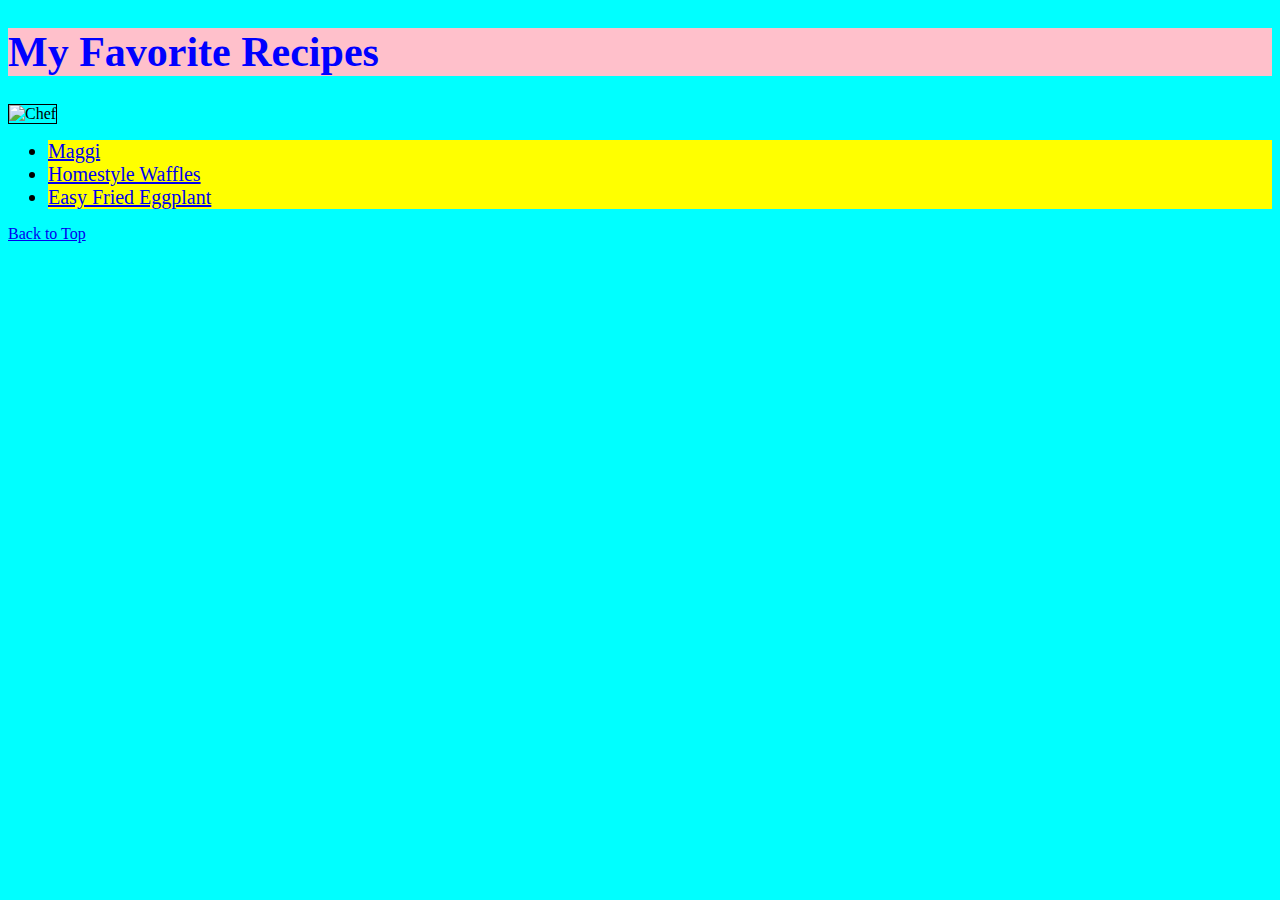
==== index.html @ 1007bc10 "completed initial css design in all pages" ====
<!DOCTYPE html>
<html lang="en">
<head>
    <meta charset="UTF-8">
    <meta http-equiv="X-UA-Compatible" content="IE=edge">
    <meta name="viewport" content="width=device-width, initial-scale=1.0">
    <title>Document</title>
    <link rel="stylesheet" href="style.css">
</head>
<body>
    <h1>My Favorite Recipes</h1>
    <img src="images/chef.jpg" alt = "Chef"/>
    <ul>
        <li class= "font color"><a href="recipes/maggi.html"> Maggi</a></li>
        <li class= "font color"><a href="recipes/waffles.html"> Homestyle Waffles </a></li>
        <li class= "font color"><a href="recipes/eggplant.html"> Easy Fried Eggplant</a> </li>
    </ul>
    <a href ="../index.html">Back to Top</a>
    
</body>
</html>
---- style.css ----
body{
    
    background-color: aqua;
}
h1{
    font-size: 42px;
    font-style: Times New Roman, Arial, Helvetica, sans-serif;
    color:blue;
    background-color:pink ;
    background-size: auto;
    font-weight: 800;
}
img{
    border-style:  solid;
    border-width: 1px; 
}
.font{
    font-size: 20px;
}
.color{
    color:black;
    background-color: yellow;
}
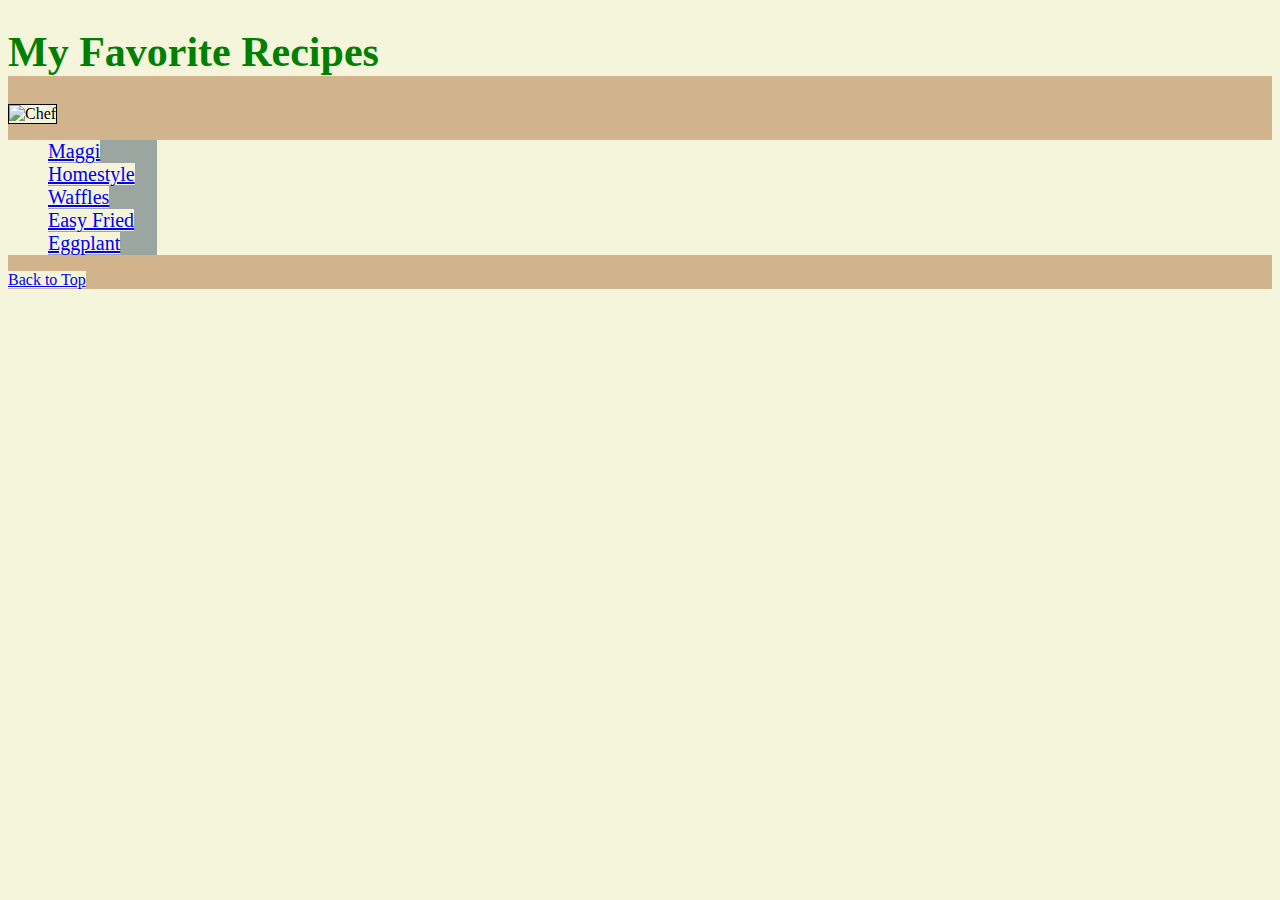
==== commit 0c92cf0e: "changes made to styles on main page" ====
--- a/index.html
+++ b/index.html
@@ -8,7 +8,8 @@
     <link rel="stylesheet" href="style.css">
 </head>
 <body>
-    <h1>My Favorite Recipes</h1>
+    
+        <h1 class = "title">My Favorite Recipes</h1>
     <img src="images/chef.jpg" alt = "Chef"/>
     <ul>
         <li class= "font color"><a href="recipes/maggi.html"> Maggi</a></li>
@@ -17,5 +18,7 @@
     </ul>
     <a href ="../index.html">Back to Top</a>
     
+   
+    
 </body>
 </html>--- a/style.css
+++ b/style.css
@@ -1,12 +1,14 @@
+*{
+    background-color: beige;
+}
 body{
     
-    background-color: aqua;
+    background-color: tan;
 }
 h1{
     font-size: 42px;
     font-style: Times New Roman, Arial, Helvetica, sans-serif;
-    color:blue;
-    background-color:pink ;
+    color:green;
     background-size: auto;
     font-weight: 800;
 }
@@ -19,5 +21,8 @@
 }
 .color{
     color:black;
-    background-color: yellow;
+    display: block ;
+    margin-right: 1115px;
+    background-color: #9CA6A1;
 }
+
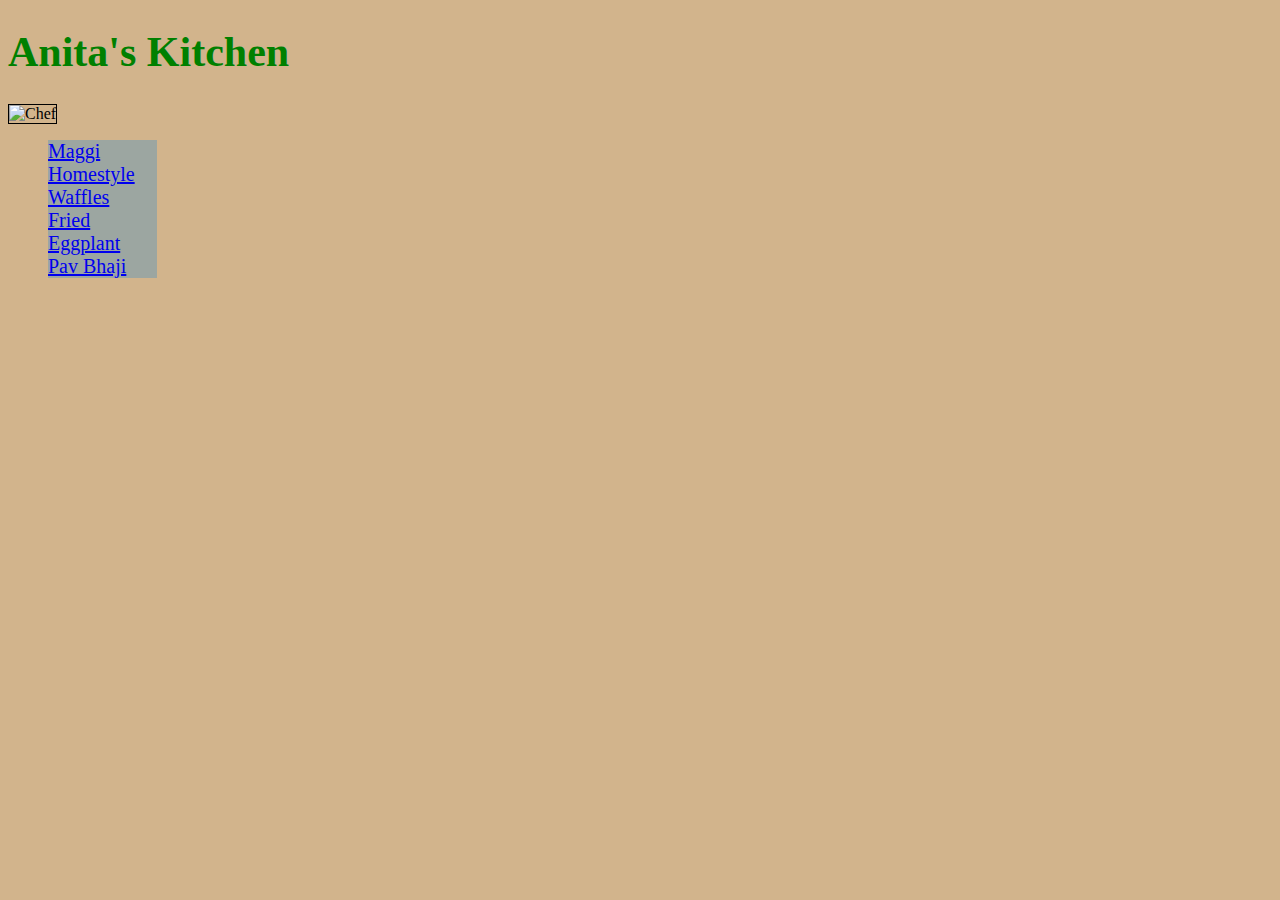
==== commit b86f432a: "renamed site" ====
--- a/index.html
+++ b/index.html
@@ -9,14 +9,14 @@
 </head>
 <body>
     
-        <h1 class = "title">My Favorite Recipes</h1>
-    <img src="images/chef.jpg" alt = "Chef"/>
+        <h1 class = "title">Anita's Kitchen</h1>
+    <img src="images/chef.jpg" alt = "Chef" class="chef-image">
     <ul>
         <li class= "font color"><a href="recipes/maggi.html"> Maggi</a></li>
         <li class= "font color"><a href="recipes/waffles.html"> Homestyle Waffles </a></li>
-        <li class= "font color"><a href="recipes/eggplant.html"> Easy Fried Eggplant</a> </li>
+        <li class= "font color"><a href="recipes/eggplant.html"> Fried Eggplant</a> </li>
+        <li class ="font color"><a href="recipes/pav_bhaji.html"> Pav Bhaji</a></li>
     </ul>
-    <a href ="../index.html">Back to Top</a>
     
    
     
--- a/style.css
+++ b/style.css
@@ -1,6 +1,4 @@
-*{
-    background-color: beige;
-}
+
 body{
     
     background-color: tan;
